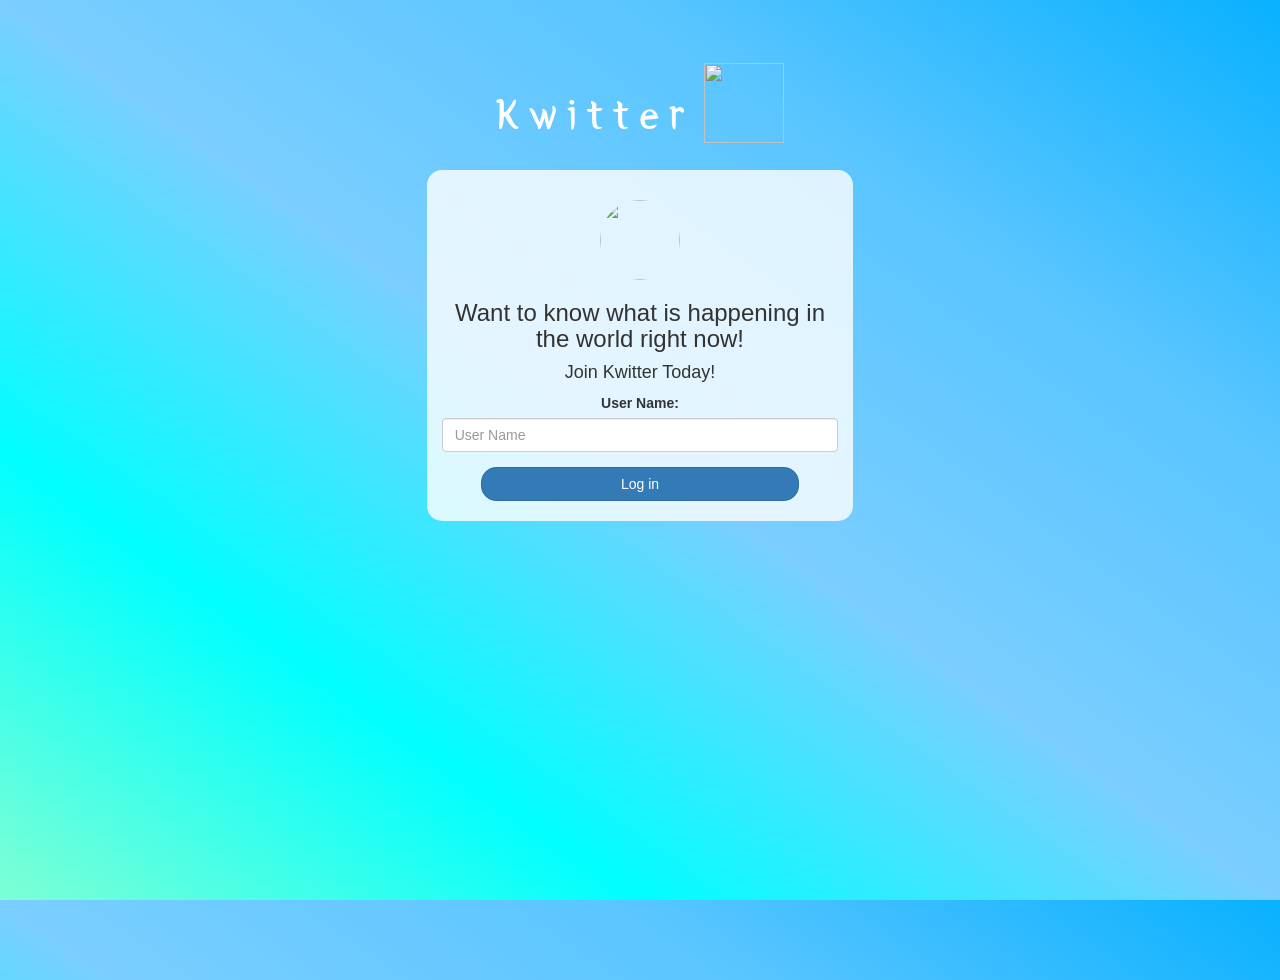
==== index.html @ 7a58cf30 "Add files via upload" ====
<html>
<head>
	<title>Kwiter</title>

<link href="https://fonts.googleapis.com/css?family=Yeon+Sung&display=swap" rel="stylesheet"><meta name="viewport" content="width=device-width, initial-scale=1">

<link rel="stylesheet" href="https://maxcdn.bootstrapcdn.com/bootstrap/3.4.0/css/bootstrap.min.css">
<script src="https://ajax.googleapis.com/ajax/libs/jquery/3.4.1/jquery.min.js"></script>
<script src="https://maxcdn.bootstrapcdn.com/bootstrap/3.4.0/js/bootstrap.min.js"></script>

<script src="https://www.gstatic.com/firebasejs/7.6.2/firebase-app.js"></script>
<script src="https://www.gstatic.com/firebasejs/7.6.2/firebase-firestore.js"></script>
<script src="https://www.gstatic.com/firebasejs/live/3.1/firebase.js"></script>

<link rel="stylesheet" type="text/css" href="style.css">
<script src="kwitter.js"></script>
</head>
<body>


    <center>
        <h1 class="header">
            Kwitter <sup>
                <img src="m2.png">
                </sup>
        </h1>

        <div class="col-lg-4 col-md-6 col-sm-6 col-xs-11 login_div">
            
            <img src="logo.png" class="logo">
            <h3> Want to know what is happening in the world right now!</h3>

            <h4>Join Kwitter Today!</h4>

            <div class="form-group">
                <label>User Name:</label>
                <input type="text" id="user_name" class="form-control" placeholder="User Name">
                </div>

                <button id="login_button" class="btn btn-primary" onclick="addUser()">Log in</button>
        <br><br>
   </div>
  </center>
</body>
</html>
---- style.css ----
html, body
{
  height: 100%;
  margin: 0;
}

body
{
background-image: linear-gradient(to right top, aquamarine, aqua, #7aceff, #59c5ff, #09b1ff);
}

.header
{
	color: white;font-family: 'Yeon Sung';font-size: 45px;letter-spacing: 10px;margin-top: 80px;
}
.header img
{
	width: 80px;margin-left: -15px;
}

.login_div
{
	background: rgba(255,255,255,0.8);float: none;border-radius: 15px;
}

.logo
{
	width: 80px;margin-top: 30px;border-radius: 40px;
}

#login_button
{
	width: 80%;border-radius: 15px;
}

.room_name
{
	cursor: pointer;
	font-size: 20px;
}


#logout
{
	font-size: 20px; float: right;
}


#output
{
	padding: 10px; width:80%;background: rgba(255,255,255,0.8);border-radius: 15px;
}

.input_div_room_page
{
	width: 80%;
}

.input_div label
{
	color: white;font-size: 20px;
}


.input_div_message_page
{
	position: fixed;bottom: 0px;width: 100%;background: rgba(255,255,255,0.8);
}
.input_div_message_page label
{
	color: black;
}
.input_div_message_page #msg
{
	width: 80%;
}
.input_div_message_page button
{
	margin-top: 15px;
	width: 50%; 
}
.color_white
{
	color: white
}

.user_tick
{
	width:20px;
}
.message_h4
{
	padding-left:5px;color:grey;
}
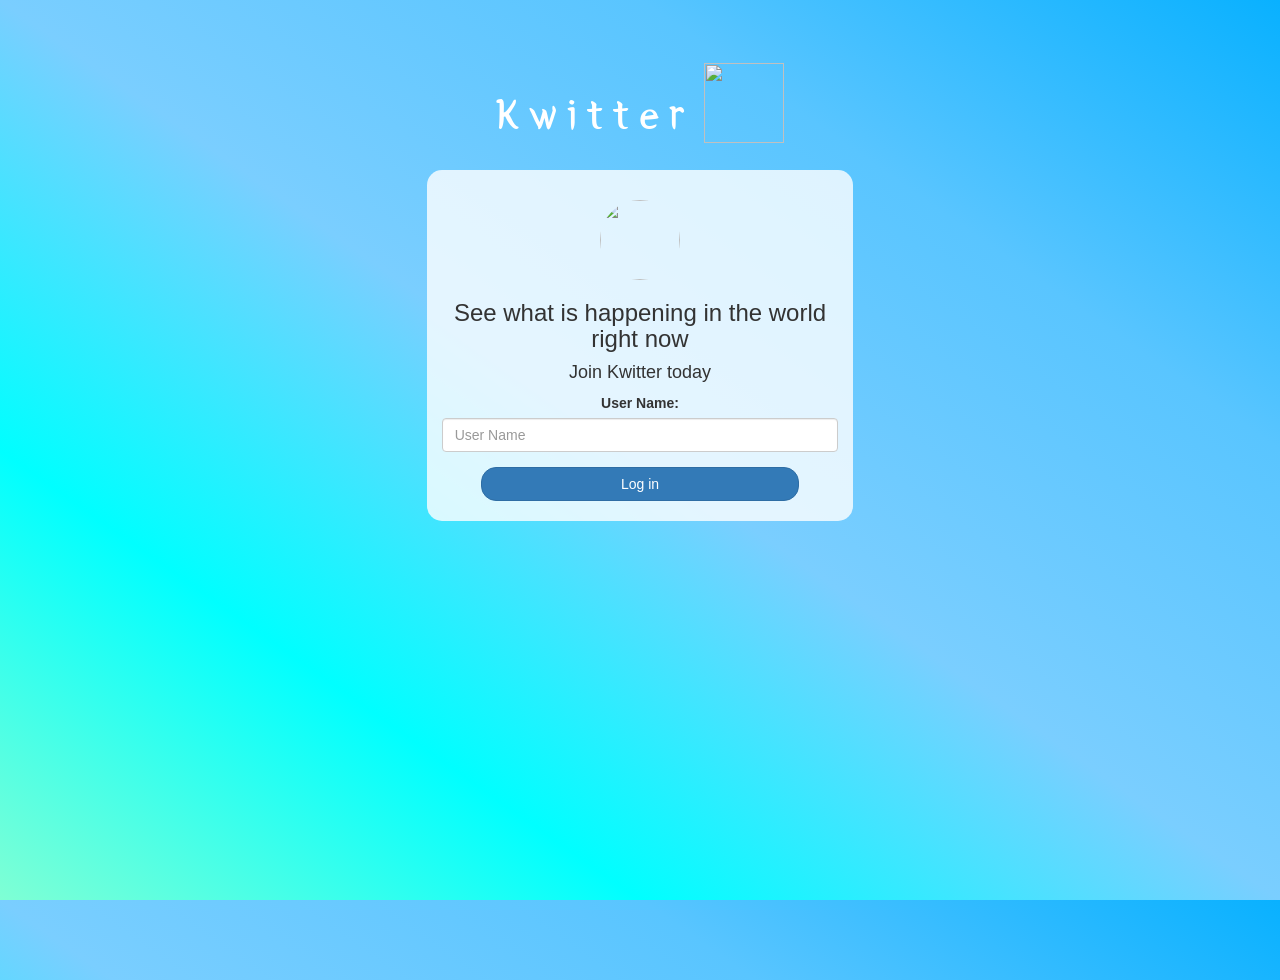
==== commit 26fd51f8: "Add files via upload" ====
--- a/index.html
+++ b/index.html
@@ -17,29 +17,29 @@
 </head>
 <body>
 
+<center>
+	<h1 class="header">	
+		Kwitter	<sup>
+	<img src="https://cdn.pngsumo.com/chat-messages-svg-png-icon-free-download-503325-messages-png-980_894.png">
+	</sup>
+</h1>
 
-    <center>
-        <h1 class="header">
-            Kwitter <sup>
-                <img src="m2.png">
-                </sup>
-        </h1>
+	<div class="col-lg-4 col-md-6 col-sm-6 col-xs-11 login_div">
 
-        <div class="col-lg-4 col-md-6 col-sm-6 col-xs-11 login_div">
-            
-            <img src="logo.png" class="logo">
-            <h3> Want to know what is happening in the world right now!</h3>
+	<img src="https://lh3.googleusercontent.com/proxy/rTXEArbkXSxCA3o3c8x_Iq5HLzRowenxo1zQhLtlPkTjze8lzaYEXS1Mt06kKOlMiOs04ET5W-_QVDBzPwGiGP_-" class="logo">
+		<h3 >See what is happening in the world right now</h3>
 
-            <h4>Join Kwitter Today!</h4>
+		<h4 >Join Kwitter today</h4>
+		
+		<div class="form-group">
+		  <label >User Name:</label>
+		 <input type="text" id="user_name" class="form-control" placeholder="User Name">
+		</div>
 
-            <div class="form-group">
-                <label>User Name:</label>
-                <input type="text" id="user_name" class="form-control" placeholder="User Name">
-                </div>
+		<button id="login_button" class="btn btn-primary" onclick="addUser()">Log in</button>
+		<br><br>
+	</div>
+</center>
 
-                <button id="login_button" class="btn btn-primary" onclick="addUser()">Log in</button>
-        <br><br>
-   </div>
-  </center>
 </body>
 </html>
